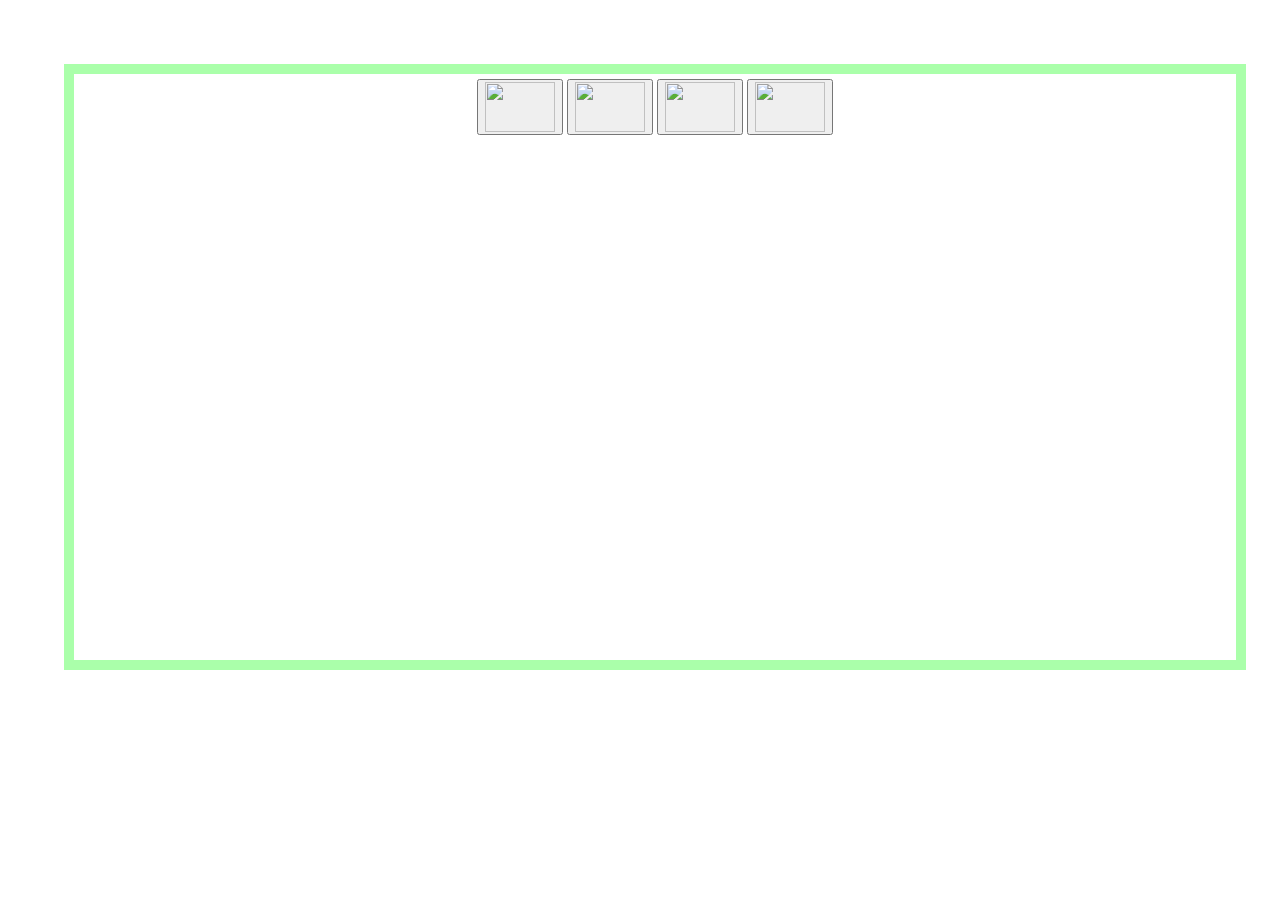
==== jogo.html @ fbc5da62 "Add files via upload" ====
<!DOCTYPE>
<html lang="pt-br">

<head>
    <meta charset="UTF-8">
    <meta name="viewport" content="width=device-width, initial-scale=1.0">
    <title>Tom and Jerry Game</title>

    <link rel="stylesheet" href="style.css">
    <link href="https://cdn.jsdelivr.net/npm/bootstrap@5.2.1/dist/css/bootstrap.min.css" rel="stylesheet"
        integrity="sha384-iYQeCzEYFbKjA/T2uDLTpkwGzCiq6soy8tYaI1GyVh/UjpbCx/TYkiZhlZB6+fzT" crossorigin="anonymous">
</head>

<body>



    <div class="fundo" id="fundo">


        <div id="div1">

        </div>
        <div id="div3">

        </div>
        <div id="div5">

        </div>

        <div id="div6">

        </div>

        <div id="div7">

        </div>

        <div id="div8">
        
        </div>
        <div class="painel">
            <button type="button" id="acima"><img src="cima.png" alt="" width="70" height="50"></button>
            <button type="button" id="esquerda"><img src="esquerda.png" alt="" width="70" height="50"></button>
            <button type="button" id="direita"><img src="direita.png" alt="" width="70" height="50"></button>
            <button type="button" id="baixo"><img src="baixo.png" alt="" width="70" height="50"></button><br>
        </div>
    </div>
    <script>


        // Mover personagem  - através dos botões
        function move(Direcao) {
            if (contador != 0) {
                para1();
            }
            if (Direcao == "direita") {
                timer = setInterval("direita()", 15);
                contador++;
            }

            if (Direcao == "esquerda") {
                timer = setInterval("esquerda()", 15);
                contador++;
            }

            if (Direcao == "acima") {
                timer = setInterval("acima()", 15);
                contador++;
            }

            if (Direcao == "baixo") {
                timer = setInterval("baixo()", 15);
                contador++;
            }
        }

        //Mover obstáculos - automaticamente

        function moverbaixo3() {
            let div3Top = parseInt(getComputedStyle(div3).top);
            let fundoHeight = parseInt(getComputedStyle(fundo).height);
            let div3Height = parseInt(getComputedStyle(div3).height);



            div3.style.top = div3Top + 5;
            if (div3Top >= fundoHeight - div3Height) {
                clearInterval(tom);
                fundo.removeChild(div3);
                d = document.createElement("div");
                d.setAttribute("id", "div3");
                fundo.appendChild(d);
                tom = setInterval("moverbaixo3()", 70);

            }
        }




        function moverbaixo5() {
            let div5Top = parseInt(getComputedStyle(div5).top);
            let fundoHeight = parseInt(getComputedStyle(fundo).height);
            let div5Height = parseInt(getComputedStyle(div5).height);

            div5.style.top = div5Top + 5;
            if (div5Top >= fundoHeight - div5Height) {
                clearInterval(tom2);
                fundo.removeChild(div5);
                tom2 = document.createElement("div");
                tom2.setAttribute("id", "div5");
                fundo.appendChild(tom2);
                tom2 = setInterval("moverbaixo5()", 40);

            }
        }

        function moverbaixo6() {
            let div6Top = parseInt(getComputedStyle(div6).top);
            let fundoHeight = parseInt(getComputedStyle(fundo).height);
            let div6Height = parseInt(getComputedStyle(div6).height);

            div6.style.top = div6Top + 5;
            if (div6Top >= fundoHeight - div6Height) {
                clearInterval(tom3);
                fundo.removeChild(div6);
                tom3 = document.createElement("div");
                tom3.setAttribute("id", "div6");
                fundo.appendChild(tom3);
                tom3 = setInterval("moverbaixo6()", 50);

            }
        }


         function moverbaixo8() {
                let div8Top = parseInt(getComputedStyle(div8).top);
                let fundoHeight = parseInt(getComputedStyle(fundo).height);
                let div8Height = parseInt(getComputedStyle(div8).height);

                div8.style.top = div8Top + 5;
                if (div8Top >= fundoHeight - div8Height) {
                    clearInterval(tom4);
                    fundo.removeChild(div8);
                    tom4 = document.createElement("div");
                    tom4.setAttribute("id", "div8");
                    fundo.appendChild(tom4);
                    tom4 = setInterval("moverbaixo8()", 30);

                }
            }


    

        function direita() {
            let div1Left = parseInt(getComputedStyle(div1).left);
            let fundoWidth = parseInt(getComputedStyle(fundo).width);
            let div1Width = parseInt(getComputedStyle(div1).width);

            div1.style.left = div1Left + 5;
            if (div1Left >= fundoWidth - div1Width) {
                clearInterval(timer);
                timer = setInterval("esquerda()", 15);
            }
        }

        function esquerda() {
            let div1Left = parseInt(getComputedStyle(div1).left);

            div1.style.left = div1Left - 5;
            if (div1Left <= 0) {
                clearInterval(timer);
                timer = setInterval("direita()", 15);
            }
        }

        function baixo() {
            let div1Top = parseInt(getComputedStyle(div1).top);
            let fundoHeight = parseInt(getComputedStyle(fundo).height);
            let div1Height = parseInt(getComputedStyle(div1).height);

            div1.style.top = div1Top + 5;
            if (div1Top >= fundoHeight - div1Height) {
                clearInterval(timer);
                timer = setInterval("acima()", 15);
            }
        }
        function acima() {
            let div1Top = parseInt(getComputedStyle(div1).top);

            div1.style.top = div1Top - 5;
            if (div1Top <= 0) {
                clearInterval(timer);
                timer = setInterval("baixo()", 15);
            }
        }

        // Parar cursores assim que o Tom encostar no Jerry
       
    function para1() {
        clearInterval(timer)

    }
        function pontuar() {
            alert("Parabéns! você pegou o queijo");
        }

        function alertar()
        {
            alert("Você matou o Jerry!")
        }

        //Parametro do personagem
        function altura(parametro) {
            div1.style.height = parseInt(getComputedStyle(div1).height) + parametro;
        }

        function largura(parametro) {
            div1.style.width = parseInt(getComputedStyle(div1).width) + parametro;
        }


        function colisao() {
            let div1Left = parseInt(getComputedStyle(div1).left);
            let div1Top = parseInt(getComputedStyle(div1).top);
            let div1Height = parseInt(getComputedStyle(div1).height);
            let div1Width = parseInt(getComputedStyle(div1).width);

            let div3Left = parseInt(getComputedStyle(div3).left);
            let div3Top = parseInt(getComputedStyle(div3).top);
            let div3Height = parseInt(getComputedStyle(div3).height);
            let div3Width = parseInt(getComputedStyle(div3).width);

            let div5Left = parseInt(getComputedStyle(div5).left);
            let div5Top = parseInt(getComputedStyle(div5).top);
            let div5Height = parseInt(getComputedStyle(div5).height);
            let div5Width = parseInt(getComputedStyle(div5).width);


            let div6Left = parseInt(getComputedStyle(div6).left);
            let div6Top = parseInt(getComputedStyle(div6).top);
            let div6Height = parseInt(getComputedStyle(div6).height);
            let div6Width = parseInt(getComputedStyle(div6).width);

            let div7Left = parseInt(getComputedStyle(div7).left);
            let div7Top = parseInt(getComputedStyle(div7).top);
            let div7Height = parseInt(getComputedStyle(div7).height);
            let div7Width = parseInt(getComputedStyle(div7).width);


            let div8Left = parseInt(getComputedStyle(div8).left);
            let div8Top = parseInt(getComputedStyle(div8).top);
            let div8Height = parseInt(getComputedStyle(div8).height);
            let div8Width = parseInt(getComputedStyle(div8).width);

            let fundoHeight = parseInt(getComputedStyle(fundo).height);
            let fundoWidth = parseInt(getComputedStyle(fundo).width);



            if (((div1Left >= div3Left) && (div1Left <= div3Left + div3Width)) &&
                ((div1Top >= div3Top) && (div1Top <= div3Top + div3Height))) {
                para1();
                alertar();
            }
            if (((div3Left >= div1Left) && (div3Left <= div1Left + div1Width)) &&
                ((div3Top >= div1Top) && (div3Top <= div1Top + div1Height))) {
                para1();
                alertar();

            }

            if (((div1Left >= div5Left) && (div1Left <= div5Left + div5Width)) &&
                ((div1Top >= div5Top) && (div1Top <= div5Top + div5Height))) {
                para1();
                alertar();

            }
            if (((div5Left >= div1Left) && (div5Left <= div1Left + div1Width)) &&
                ((div5Top >= div1Top) && (div5sTop <= div1Top + div1Height))) {
                para1();
                alertar();

            }

            if (((div1Left >= div6Left) && (div1Left <= div6Left + div6Width)) &&
                ((div1Top >= div6Top) && (div1Top <= div6Top + div6Height))) {
                para1();
                alertar();
            }
            if (((div6Left >= div1Left) && (div6Left <= div1Left + div1Width)) &&
                ((div6Top >= div1Top) && (div6Top <= div1Top + div1Height))) {
                para1();
                alertar();

            }
            if (((div1Left >= div8Left) && (div1Left <= div8Left + div8Width)) &&
                ((div1Top >= div8Top) && (div1Top <= div8Top + div8Height))) {
                para1();
                alertar();

            }
            if (((div8Left >= div1Left) && (div8Left <= div1Left + div1Width)) &&
                ((div8Top >= div1Top) && (div8Top <= div1Top + div1Height))) {
                para1();
                alertar();

            }
        
            if (((div1Left >= div7Left) && (div1Left <= div7Left + div7Width)) &&
                ((div1Top >= div7Top) && (div1Top <= div7Top + div7Height))) {
                pontuar();

            }
            if (((div7Left >= div1Left) && (div7Left <= div1Left + div1Width)) &&
                ((div7Top >= div1Top) && (div7Top <= div1Top + div1Height))) {
                pontuar();

            }

        }






        //Ao carregar a página estas linhas são executadas. 
        let contador = 0;
        let cont = 0;
        let tom = setInterval("moverbaixo3()", 70);
        let tom2 = setInterval("moverbaixo5()", 40);
        let tom3 = setInterval("moverbaixo6()", 50);
        let tom4 = setInterval("moverbaixo8()", 30);
        let n = setInterval("colisao()", 15);

        document.querySelector("#acima").addEventListener("click", () => { move('acima') });
        document.querySelector("#esquerda").addEventListener("click", () => { move('esquerda') });
        document.querySelector("#direita").addEventListener("click", () => { move('direita') });
        document.querySelector("#baixo").addEventListener("click", () => { move('baixo') });
        document.querySelector("#acima").addEventListener("click", () => { move('acima') });

    </script>
</body>

</html>
---- style.css ----
.fundo {
    position: absolute;
    top: 5vw;
    left:5vw;
    width: 90vw;
    height: 45vw;
    text-align: center;
    background-image: url(fundo.jpeg);
   background-repeat: no-repeat;
background-size: cover;
    border: 10px solid rgb(170, 255, 170);
    padding: 5px;
   }   

   background-image: url(fundo.jpg);
 




.painel {
   position: absolute;
    top: 42vw; 
    left:10vw; 
    text-align: center;
  
}  
#div1 {
   position: absolute;
   top: 20vw;
   left: 2vw; 
   width: 7vw; 
   height: 7vw; 
   background-image: url(jerry.png);
   background-repeat: no-repeat;
   background-size:cover;
   text-align: center;
}


/*OBSTACULOS*/

#div3 {
   position: absolute;
   top: 0vw;
   left: 15vw; 
   width: 6vw; 
   height: 6vw; 
   background-image: url(tom.png);
   background-repeat: no-repeat;
   background-size:cover;
   text-align: center;
}


#div5 {
   position: absolute;
   top: 0vw;
   left: 30vw;
   width: 6vw;
   height: 6vw;
   background-image: url(tom.png);
   background-repeat: no-repeat;
   background-size: cover;
   text-align: center;
}
#div6 {
   position: absolute;
   top: 0vw;
   left: 70vw;
   width: 6vw;
   height: 6vw;
   background-image: url(tom.png);
   background-repeat: no-repeat;
   background-size: cover;
   text-align: center;
}

#div8 {
    position: absolute;
    top: 0vw;
    left: 50vw;
    width: 6vw;
    height: 6vw;
    background-image: url(tom.png);
    background-repeat: no-repeat;
    background-size: cover;
    text-align: center;
}

#div7 {
   position: absolute;
   top: 35vw;
   left: 75vw;
   width: 8vw;
   height: 8vw;
   background-image: url(queijo.png);
   background-repeat: no-repeat;
   background-size: cover;
   text-align: center;
}
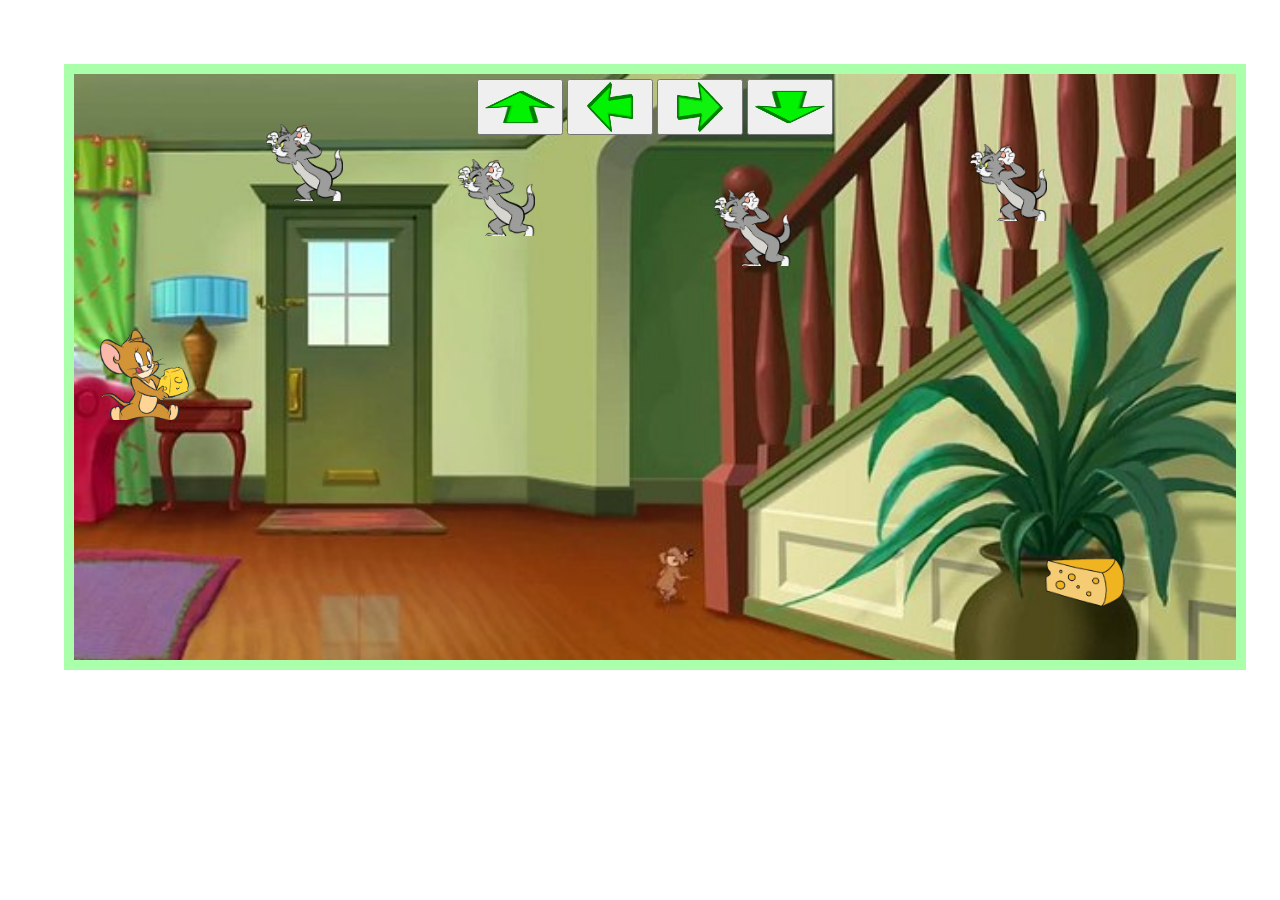
==== commit b2450037: "Update jogo.html" ====
--- a/jogo.html
+++ b/jogo.html
@@ -2,6 +2,7 @@
 <html lang="pt-br">
 
 <head>
+    
     <meta charset="UTF-8">
     <meta name="viewport" content="width=device-width, initial-scale=1.0">
     <title>Tom and Jerry Game</title>
@@ -40,10 +41,10 @@
         
         </div>
         <div class="painel">
-            <button type="button" id="acima"><img src="cima.png" alt="" width="70" height="50"></button>
-            <button type="button" id="esquerda"><img src="esquerda.png" alt="" width="70" height="50"></button>
-            <button type="button" id="direita"><img src="direita.png" alt="" width="70" height="50"></button>
-            <button type="button" id="baixo"><img src="baixo.png" alt="" width="70" height="50"></button><br>
+            <button type="button" id="acima"><img src="img/cima.png" alt="" width="70" height="50"></button>
+            <button type="button" id="esquerda"><img src="img/esquerda.png" alt="" width="70" height="50"></button>
+            <button type="button" id="direita"><img src="img/direita.png" alt="" width="70" height="50"></button>
+            <button type="button" id="baixo"><img src="img/baixo.png" alt="" width="70" height="50"></button><br>
         </div>
     </div>
     <script>
@@ -345,4 +346,4 @@
     </script>
 </body>
 
-</html>+</html>
--- a/style.css
+++ b/style.css
@@ -7,14 +7,14 @@
     width: 90vw;
     height: 45vw;
     text-align: center;
-    background-image: url(fundo.jpeg);
+    background-image: url(img/fundo.jpeg);
    background-repeat: no-repeat;
 background-size: cover;
     border: 10px solid rgb(170, 255, 170);
     padding: 5px;
    }   
 
-   background-image: url(fundo.jpg);
+   background-image: url(img/fundo.jpg);
  
 
 
@@ -33,7 +33,7 @@
    left: 2vw; 
    width: 7vw; 
    height: 7vw; 
-   background-image: url(jerry.png);
+   background-image: url(img/jerry.png);
    background-repeat: no-repeat;
    background-size:cover;
    text-align: center;
@@ -48,7 +48,7 @@
    left: 15vw; 
    width: 6vw; 
    height: 6vw; 
-   background-image: url(tom.png);
+   background-image: url(img/tom.png);
    background-repeat: no-repeat;
    background-size:cover;
    text-align: center;
@@ -61,7 +61,7 @@
    left: 30vw;
    width: 6vw;
    height: 6vw;
-   background-image: url(tom.png);
+   background-image: url(img/tom.png);
    background-repeat: no-repeat;
    background-size: cover;
    text-align: center;
@@ -72,7 +72,7 @@
    left: 70vw;
    width: 6vw;
    height: 6vw;
-   background-image: url(tom.png);
+   background-image: url(img/tom.png);
    background-repeat: no-repeat;
    background-size: cover;
    text-align: center;
@@ -84,7 +84,7 @@
     left: 50vw;
     width: 6vw;
     height: 6vw;
-    background-image: url(tom.png);
+    background-image: url(img/tom.png);
     background-repeat: no-repeat;
     background-size: cover;
     text-align: center;
@@ -96,8 +96,8 @@
    left: 75vw;
    width: 8vw;
    height: 8vw;
-   background-image: url(queijo.png);
+   background-image: url(img/queijo.png);
    background-repeat: no-repeat;
    background-size: cover;
    text-align: center;
-}+}
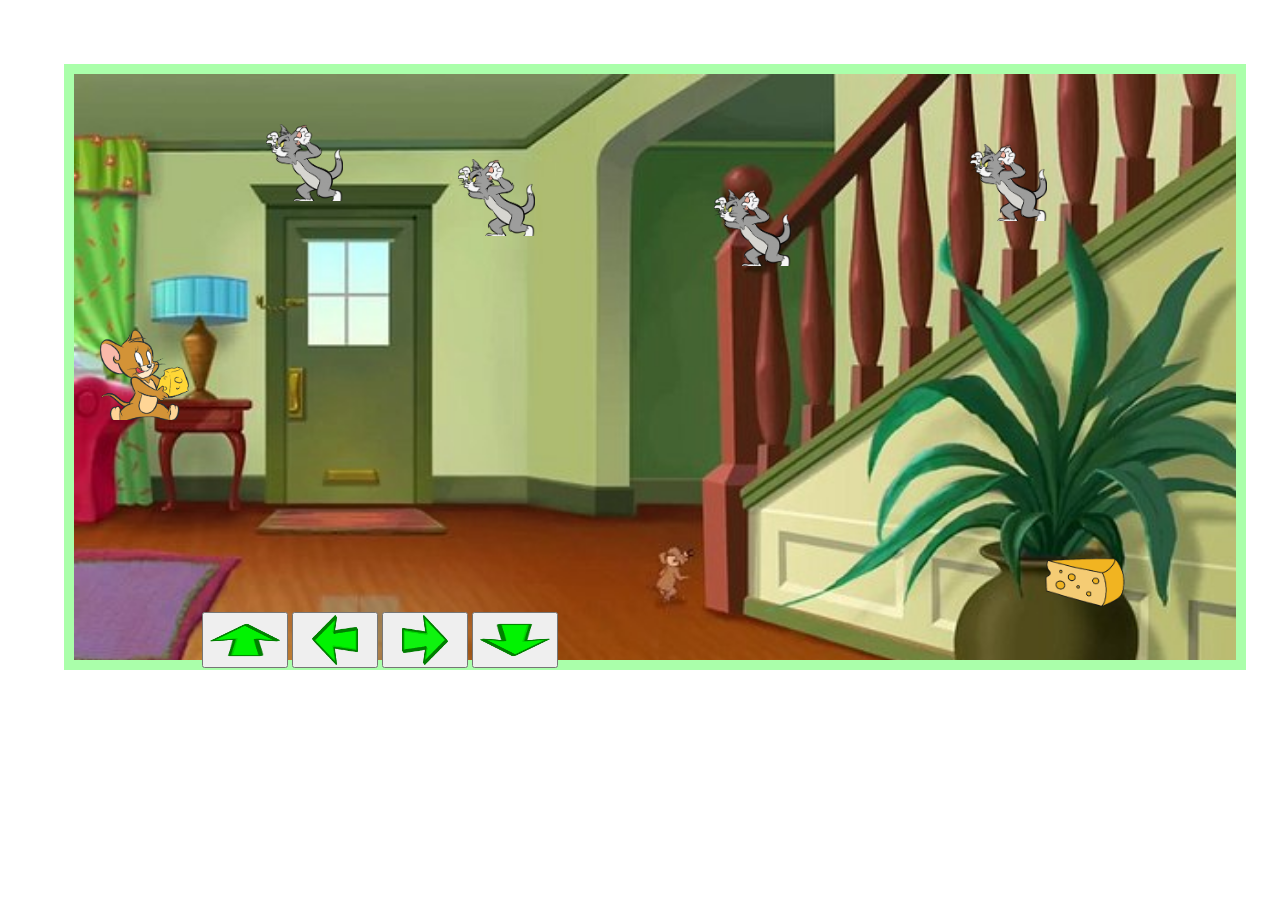
==== commit 22c5b233: "Update jogo.html" ====
--- a/jogo.html
+++ b/jogo.html
@@ -123,6 +123,7 @@
             let div6Height = parseInt(getComputedStyle(div6).height);
 
             div6.style.top = div6Top + 5;
+            
             if (div6Top >= fundoHeight - div6Height) {
                 clearInterval(tom3);
                 fundo.removeChild(div6);
--- a/style.css
+++ b/style.css
@@ -14,7 +14,7 @@
     padding: 5px;
    }   
 
-   background-image: url(img/fundo.jpg);
+ 
  
 
 
